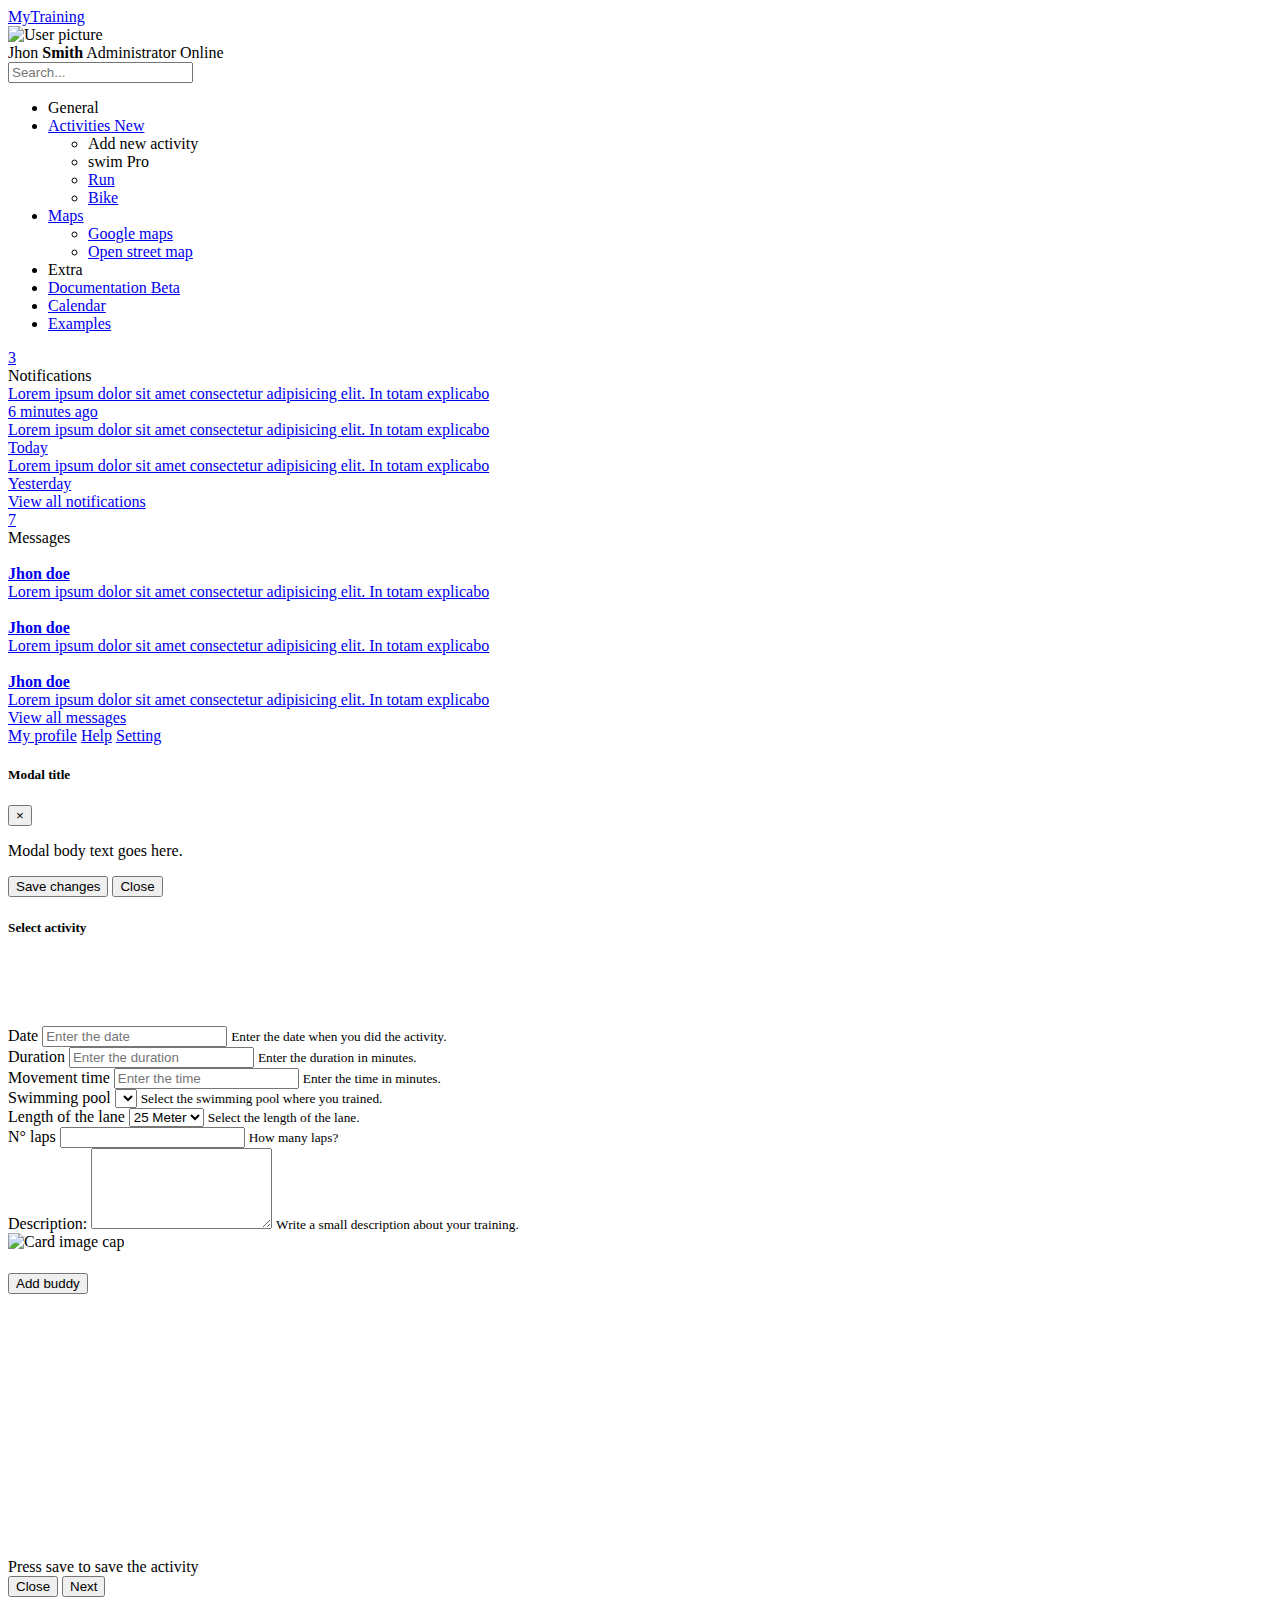
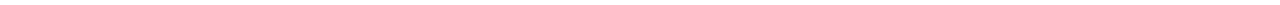
==== src/main/resources/templates/index.html @ ef980f3b "adding side bar" ====
<!DOCTYPE HTML>
<html xmlns:th="http://www.thymeleaf.org">

<head>
	<meta http-equiv="Content-Type" content="text/html; charset=UTF-8" />
    <meta http-equiv="X-UA-Compatible" content="IE=edge">
    <meta name="viewport" content="width=device-width, initial-scale=1">
    <meta name="description" content="Responsive sidebar template with sliding effect and dropdown menu based on bootstrap 3">
    <title>Sidebar template</title>

    <!-- using online links -->
    
    <link rel="stylesheet" href="https://use.fontawesome.com/releases/v5.0.13/css/all.css" integrity="sha384-DNOHZ68U8hZfKXOrtjWvjxusGo9WQnrNx2sqG0tfsghAvtVlRW3tvkXWZh58N9jp"
        crossorigin="anonymous">
        <!-- <link rel="stylesheet" th:href="@{/css/sidebar-themes/all.css}" type="text/css"> -->
    <link rel="stylesheet" href="//malihu.github.io/custom-scrollbar/jquery.mCustomScrollbar.min.css">

  	<link rel="stylesheet" th:href="@{/css/sidebar-themes/main.css}" type="text/css">
    <link rel="stylesheet" th:href="@{/css/sidebar-themes/sidebar-themes.css}" type="text/css">
    <link rel="shortcut icon" type="image/png" th:href="@{/images/favicon.png}"/>
    <link rel="stylesheet" th:href="@{/css/bootstrap/bootstrap.min.css}">
	<link rel="stylesheet" th:href="@{/css/main.css}" />
	<link rel="stylesheet" th:href="@{js/c3/c3.css}">
	<link rel="stylesheet" th:href="@{js/datatimepicker/jquery.datetimepicker.min.css}">
	<link rel="stylesheet" th:href="@{js/openlayers/ol.css}" type="text/css">
	<link rel="stylesheet" th:href="@{js/excellikefilter/excel-bootstrap-table-filter-style.css}" type="text/css">

<script th:src="@{js/openlayers/ol.js}"></script>
    
</head>

<body>
    <div class="page-wrapper default-theme sidebar-bg bg1 toggled">
        <nav id="sidebar" class="sidebar-wrapper">
            <div class="sidebar-content">
                <!-- sidebar-brand  -->
                <div class="sidebar-item sidebar-brand">
                    <a href="#">MyTraining</a>
                </div>
                <!-- sidebar-header  -->
                <div class="sidebar-item sidebar-header d-flex flex-nowrap">
                    <div class="user-pic">
                        <img class="img-responsive img-rounded" th:src="@{/images/user.jpg}" alt="User picture">
                    </div>
                    <div class="user-info">
                        <span class="user-name">Jhon
                            <strong>Smith</strong>
                        </span>
                        <span class="user-role">Administrator</span>
                        <span class="user-status">
                            <i class="fa fa-circle"></i>
                            <span>Online</span>
                        </span>
                    </div>
                </div>
                <!-- sidebar-search  -->
                <div class="sidebar-item sidebar-search">
                    <div>
                        <div class="input-group">
                            <input type="text" class="form-control search-menu" placeholder="Search...">
                            <div class="input-group-append">
                                <span class="input-group-text">
                                    <i class="fa fa-search" aria-hidden="true"></i>
                                </span>
                            </div>
                        </div>
                    </div>
                </div>
                <!-- sidebar-menu  -->
                <div class=" sidebar-item sidebar-menu">
                    <ul>
                        <li class="header-menu">
                            <span>General</span>
                        </li>
                        <li class="sidebar-dropdown">
                            <a href="#">
                                <i class="fa fa-tachometer-alt"></i>
                                <span class="menu-text">Activities</span>
                                <span class="badge badge-pill badge-warning">New</span>
                            </a>
                            <div class="sidebar-submenu">
                                <ul>
                                	<li>
                                        <a data-toggle="modal" onclick="initModalView()" data-target="#selectActivityModal">Add new activity</a>
                                    </li>
                                    <li>
                                        <a id="swimSectionMenuBtnId">swim
                                            <span class="badge badge-pill badge-success">Pro</span>
                                        </a>
                                    </li>
                                    <li>
                                        <a href="#">Run</a>
                                    </li>
                                    <li>
                                        <a href="#">Bike</a>
                                    </li>
                                </ul>
                            </div>
                        </li>
                        <li class="sidebar-dropdown" hidden>
                            <a href="#">
                                <i class="fa fa-shopping-cart"></i>
                                <span class="menu-text">E-commerce</span>
                                <span class="badge badge-pill badge-danger">3</span>
                            </a>
                            <div class="sidebar-submenu">
                                <ul>
                                    <li>
                                        <a href="#">Products

                                        </a>
                                    </li>
                                    <li>
                                        <a href="#">Orders</a>
                                    </li>
                                    <li>
                                        <a href="#">Credit cart</a>
                                    </li>
                                </ul>
                            </div>
                        </li>
                        <li class="sidebar-dropdown" hidden>
                            <a href="#">
                                <i class="far fa-gem"></i>
                                <span class="menu-text">Components</span>
                            </a>
                            <div class="sidebar-submenu">
                                <ul>
                                    <li>
                                        <a href="#">General</a>
                                    </li>
                                    <li>
                                        <a href="#">Panels</a>
                                    </li>
                                    <li>
                                        <a href="#">Tables</a>
                                    </li>
                                    <li>
                                        <a href="#">Icons</a>
                                    </li>
                                    <li>
                                        <a href="#">Forms</a>
                                    </li>
                                </ul>
                            </div>
                        </li>
                        <li class="sidebar-dropdown" hidden>
                            <a href="#">
                                <i class="fa fa-chart-line"></i>
                                <span class="menu-text">Charts</span>
                            </a>
                            <div class="sidebar-submenu">
                                <ul>
                                    <li>
                                        <a href="#">Pie chart</a>
                                    </li>
                                    <li>
                                        <a href="#">Line chart</a>
                                    </li>
                                    <li>
                                        <a href="#">Bar chart</a>
                                    </li>
                                    <li>
                                        <a href="#">Histogram</a>
                                    </li>
                                </ul>
                            </div>
                        </li>
                        <li class="sidebar-dropdown">
                            <a href="#">
                                <i class="fa fa-globe"></i>
                                <span class="menu-text">Maps</span>
                            </a>
                            <div class="sidebar-submenu">
                                <ul>
                                    <li>
                                        <a href="#">Google maps</a>
                                    </li>
                                    <li>
                                        <a href="#">Open street map</a>
                                    </li>
                                </ul>
                            </div>
                        </li>
                        <li class="header-menu">
                            <span>Extra</span>
                        </li>
                        <li>
                            <a href="#">
                                <i class="fa fa-book"></i>
                                <span class="menu-text">Documentation</span>
                                <span class="badge badge-pill badge-primary">Beta</span>
                            </a>
                        </li>
                        <li>
                            <a href="#">
                                <i class="fa fa-calendar"></i>
                                <span class="menu-text">Calendar</span>
                            </a>
                        </li>
                        <li>
                            <a href="#">
                                <i class="fa fa-folder"></i>
                                <span class="menu-text">Examples</span>
                            </a>
                        </li>
                    </ul>
                </div>
                <!-- sidebar-menu  -->
            </div>
            <!-- sidebar-footer  -->
            <div class="sidebar-footer">
                <div class="dropdown">

                    <a href="#" data-toggle="dropdown" aria-haspopup="true" aria-expanded="false">
                        <i class="fa fa-bell"></i>
                        <span class="badge badge-pill badge-warning notification">3</span>
                    </a>
                    <div class="dropdown-menu notifications" aria-labelledby="dropdownMenuMessage">
                        <div class="notifications-header">
                            <i class="fa fa-bell"></i>
                            Notifications
                        </div>
                        <div class="dropdown-divider"></div>
                        <a class="dropdown-item" href="#">
                            <div class="notification-content">
                                <div class="icon">
                                    <i class="fas fa-check text-success border border-success"></i>
                                </div>
                                <div class="content">
                                    <div class="notification-detail">Lorem ipsum dolor sit amet consectetur adipisicing
                                        elit. In totam explicabo</div>
                                    <div class="notification-time">
                                        6 minutes ago
                                    </div>
                                </div>
                            </div>
                        </a>
                        <a class="dropdown-item" href="#">
                            <div class="notification-content">
                                <div class="icon">
                                    <i class="fas fa-exclamation text-info border border-info"></i>
                                </div>
                                <div class="content">
                                    <div class="notification-detail">Lorem ipsum dolor sit amet consectetur adipisicing
                                        elit. In totam explicabo</div>
                                    <div class="notification-time">
                                        Today
                                    </div>
                                </div>
                            </div>
                        </a>
                        <a class="dropdown-item" href="#">
                            <div class="notification-content">
                                <div class="icon">
                                    <i class="fas fa-exclamation-triangle text-warning border border-warning"></i>
                                </div>
                                <div class="content">
                                    <div class="notification-detail">Lorem ipsum dolor sit amet consectetur adipisicing
                                        elit. In totam explicabo</div>
                                    <div class="notification-time">
                                        Yesterday
                                    </div>
                                </div>
                            </div>
                        </a>
                        <div class="dropdown-divider"></div>
                        <a class="dropdown-item text-center" href="#">View all notifications</a>
                    </div>
                </div>
                <div class="dropdown">
                    <a href="#" data-toggle="dropdown" aria-haspopup="true" aria-expanded="false">
                        <i class="fa fa-envelope"></i>
                        <span class="badge badge-pill badge-success notification">7</span>
                    </a>
                    <div class="dropdown-menu messages" aria-labelledby="dropdownMenuMessage">
                        <div class="messages-header">
                            <i class="fa fa-envelope"></i>
                            Messages
                        </div>
                        <div class="dropdown-divider"></div>
                        <a class="dropdown-item" href="#">
                            <div class="message-content">
                                <div class="pic">
                                    <img th:src="@{/images/user.jpg}" alt="">
                                </div>
                                <div class="content">
                                    <div class="message-title">
                                        <strong> Jhon doe</strong>
                                    </div>
                                    <div class="message-detail">Lorem ipsum dolor sit amet consectetur adipisicing
                                        elit. In totam explicabo</div>
                                </div>
                            </div>

                        </a>
                        <a class="dropdown-item" href="#">
                            <div class="message-content">
                                <div class="pic">
                                    <img th:src="@{/images/user.jpg}" alt="">
                                </div>
                                <div class="content">
                                    <div class="message-title">
                                        <strong> Jhon doe</strong>
                                    </div>
                                    <div class="message-detail">Lorem ipsum dolor sit amet consectetur adipisicing
                                        elit. In totam explicabo</div>
                                </div>
                            </div>

                        </a>
                        <a class="dropdown-item" href="#">
                            <div class="message-content">
                                <div class="pic">
                                    <img th:src="@{/images/user.jpg}" alt="">
                                </div>
                                <div class="content">
                                    <div class="message-title">
                                        <strong> Jhon doe</strong>
                                    </div>
                                    <div class="message-detail">Lorem ipsum dolor sit amet consectetur adipisicing
                                        elit. In totam explicabo</div>
                                </div>
                            </div>
                        </a>
                        <div class="dropdown-divider"></div>
                        <a class="dropdown-item text-center" href="#">View all messages</a>

                    </div>
                </div>
                <div class="dropdown">
                    <a href="#" data-toggle="dropdown" aria-haspopup="true" aria-expanded="false">
                        <i class="fa fa-cog"></i>
                        <span class="badge-sonar"></span>
                    </a>
                    <div class="dropdown-menu" aria-labelledby="dropdownMenuMessage">
                        <a class="dropdown-item" href="#">My profile</a>
                        <a class="dropdown-item" href="#">Help</a>
                        <a class="dropdown-item" href="#">Setting</a>
                    </div>
                </div>
                <div>
                    <a href="#">
                        <i class="fa fa-power-off"></i>
                    </a>
                </div>
                <div class="pinned-footer">
                    <a href="#">
                        <i class="fas fa-ellipsis-h"></i>
                    </a>
                </div>
            </div>
        </nav>
        <!-- page-content  -->
        <main class="page-content pt-2">
            <div id="overlay" class="overlay"></div>
            <div class="container-fluid p-5">
                <div id="rightContainer" class="rightContainer">
					<div id="activityTabsId" class="activityTabs"></div>
					<div id="chart" class="chartSpace"></div>
					<div id="activityTable"></div>
				</div>
            </div>
        </main>
        <!-- page-content" -->
    </div>
    <!-- page-wrapper -->
    
    <!-- Modal window -->
		<div id="myTrainingModalShowIndorSwimInfo" class="modal" tabindex="-1"
			role="dialog">
			<div class="modal-dialog modal-lg" role="document">
				<div class="modal-content">
					<div class="modal-header">
						<h5 class="modal-title">Modal title</h5>
						<button type="button" class="close" data-dismiss="modal"
							aria-label="Close">
							<span aria-hidden="true">&times;</span>
						</button>
					</div>
					<div class="modal-body">
						<p>Modal body text goes here.</p>
					</div>
					<div class="modal-footer">
						<button type="button" class="btn btn-primary">Save
							changes</button>
						<button type="button" class="btn btn-secondary"
							data-dismiss="modal">Close</button>
					</div>
				</div>
			</div>
		</div>
		<!-- END Modal window -->

		<!-- Modal select activity -->
		<div class="modal fade" id="selectActivityModal" tabindex="-1"
			role="dialog" aria-labelledby="exampleModalLabel" aria-hidden="true">
			<div class="modal-dialog" role="document">
				<div class="modal-content">
					<div class="modal-header">
						<h5 class="modal-title" id="exampleModalLabel">Select
							activity</h5>
					</div>
					<div class="modal-body">
						<div class="progress progressMargin">
							<div id="progressBarActivity"
								class="progress-bar progress-bar-striped" role="progressbar"
								style="width: 10%" aria-valuenow="10" aria-valuemin="0"
								aria-valuemax="100"></div>
						</div>
						<div id="selectActivityModalContent">
							<table style="width: 100%">
								<tr>
									<td><a id="1" class="clickableImg"> <img
											class="selectActivityImg" alt=""
											th:src="@{/images/swimming-poll.png}">
									</a></td>
									<td><a id="2" class="clickableImg"> <img
											class="selectActivityImg" alt=""
											th:src="@{/images/running.png}">
									</a></td>
									<td><a id="3" class="clickableImg"> <img
											class="selectActivityImg" alt=""
											th:src="@{/images/cycling.png}">
									</a></td>
								</tr>
								<tr>
									<td><a id="4" class="clickableImg"> <img
											class="selectActivityImg" alt=""
											th:src="@{/images/img-icon.svg}">
									</a></td>
									<td><a id="5" class="clickableImg"> <img
											class="selectActivityImg" alt=""
											th:src="@{/images/img-icon.svg}">
									</a></td>
									<td><a id="6" class="clickableImg"> <img
											class="selectActivityImg" alt=""
											th:src="@{/images/img-icon.svg}">
									</a></td>
								</tr>
								<tr>
									<td><a id="7" class="clickableImg"> <img
											class="selectActivityImg" alt=""
											th:src="@{/images/img-icon.svg}">
									</a></td>
									<td><a id="8" class="clickableImg"> <img
											class="selectActivityImg" alt=""
											th:src="@{/images/img-icon.svg}">
									</a></td>
									<td><a id="9" class="clickableImg"> <img
											class="selectActivityImg" alt=""
											th:src="@{/images/img-icon.svg}">
									</a></td>
								</tr>
							</table>
						</div>
						<div id="generalInformationActivity">
							<form>
								<div class="form-group">
									<label for="datetimepicker">Date</label> <input type="text"
										class="form-control" id="datetimepicker"
										placeholder="Enter the date"> <small
										id="inputDateActivityHelp" class="form-text text-muted">Enter
										the date when you did the activity.</small>
								</div>
								<div class="form-group">
									<label for="inputDurationActivity">Duration</label> <input
										type="text" class="form-control" id="inputDurationActivity"
										placeholder="Enter the duration"> <small
										id="inputDurationActivityHelp" class="form-text text-muted">Enter
										the duration in minutes.</small>
								</div>
								<div class="form-group">
									<label for="inputMovementDurationActivity">Movement time</label> <input
										type="text" class="form-control" id="inputMovementDurationActivity"
										placeholder="Enter the time"> <small
										id="inputMovementDurationActivityHelp" class="form-text text-muted">Enter
										the time in minutes.</small>
								</div>
							</form>
						</div>
						<div id="placeInformationActivity">
							<div class="form-group">
								<label for="selectSwimmingPlaceActivity">Swimming pool</label>
								<select id="selectSwimmingPlaceActivity">
									<option th:each="sp : ${swimPLaces}" th:text="${sp.name}" th:value="${sp.id}"></option>
								</select>
								<small id="selectSwimmingPlaceActivityHelp" class="form-text text-muted">
									Select the swimming pool where you trained.
								</small>
							</div>
							<div class="form-group">
								<label for="selectLongLane">Length of the lane</label>
								<select id="selectLongLane">
									<option th:value="${POOL_LENGTH_25_METER}">25 Meter</option>
									<option th:value="${POOL_LENGTH_50_METER}">50 Meter</option>
									<option th:value="${POOL_LENGTH_31_METER}">31 Meter</option>
								</select>
								<small id="selectSwimmingPlaceActivityHelp" class="form-text text-muted">
									Select the length of the lane.
								</small>
							</div>
<!-- 							<div id="map" class="map" style="height: 300px; width: 100%;"></div> -->
						</div>
						<div id="detailsSwimActivity">
							<div class="form-group">
								<label for="numberOfLapsSwimActivity">N° laps</label>
								<input type="text" id="numberOfLapsSwimActivity"/>
								<small id="numberOfLapsSwimActivityHelp" class="form-text text-muted">
									How many laps?
								</small>
							</div>
							<div class="form-group">
								<label for="descriptionSwimActivity">Description:</label>
								<textarea id="descriptionSwimActivity" class="form-control" rows="5" ></textarea>
								<small id="descriptionSwimActivityHelp" class="form-text text-muted">
									Write a small description about your training.
								</small>
							</div>
						</div>
						<div id="buddiesSwimActivity">
							<div style="overflow-y: scroll; max-height: 500px;">
								<div th:each="user : ${users}" class="card" style="width: 13rem; float: left; margin-right: 5px; margin-bottom: 5px; height: 20rem">
								  <img class="card-img-top selectUserImg" th:src="@{'/images/user/'+${user.getPicture()}}" alt="Card image cap">
								  <div class="card-body">
								    <h5 class="card-title" th:text="${user.getDisplayName()}"></h5>
								    <button th:attr="data-id=${user.getId()}" class="btn btn-primary addBuddyButton">Add buddy</button>
								  </div>
								</div>
							</div>
						</div>
						<div id="summarySwimActivity">
							<div>Press save to save the activity</div>
						</div>
					</div>
					<div class="modal-footer">
						<button type="button" class="btn btn-secondary"
							data-dismiss="modal">Close</button>
						<button type="button" id="newActivityNextButton"
							class="btn btn-primary disabled">Next</button>
					</div>
				</div>
			</div>
		</div>

    <!-- using online scripts -->
     <script src="//malihu.github.io/custom-scrollbar/jquery.mCustomScrollbar.concat.min.js"></script>

   </div>
	<!-- /.container -->
	<div>
		<div id="currentUserInfo" data-th-attr="data-id=${currentUser.id}"></div>
	</div>

	<script th:src="@{js/jquery/jquery-3.3.1.min.js}"></script>
	<script th:src="@{js/popper/popper.min.js}"></script>
	<script th:src="@{js/bootstrap/bootstrap.min.js}"></script>
	<script th:src="@{js/d3/d3.min.js}"></script>
	<script th:src="@{js/c3/c3.min.js}"></script>
	<script th:src="@{js/validatejs/validate.min.js}"></script>
	<script th:src="@{js/common.js}"></script>
	<script th:src="@{js/BasicChart.js}"></script>
	<script th:src="@{js/swimmController.js}"></script>
	
	<script th:src="@{js/datatimepicker/jquery.datetimepicker.full.min.js}"></script>

	<script type="text/javascript">
		jQuery('#datetimepicker').datetimepicker({
			format : 'Y-m-d H:i'
		});
	</script>
	

	<script th:src="@{js/map.js}"></script>
	<script th:src="@{js/activityController.js}"></script>
	<script th:src="@{js/ajax/ajax.js}"></script>
	<script th:src="@{js/notifyJs/bootstrap-notify.min.js}"></script>
	<script th:src="@{js/notifyJs/notify.js}"></script>
	
	<script th:src="@{js/excellikefilter/excel-bootstrap-table-filter-bundle.js}"></script>

	<script th:src="@{js/sidebar-themes/main.js}"></script>
</body>

</html>
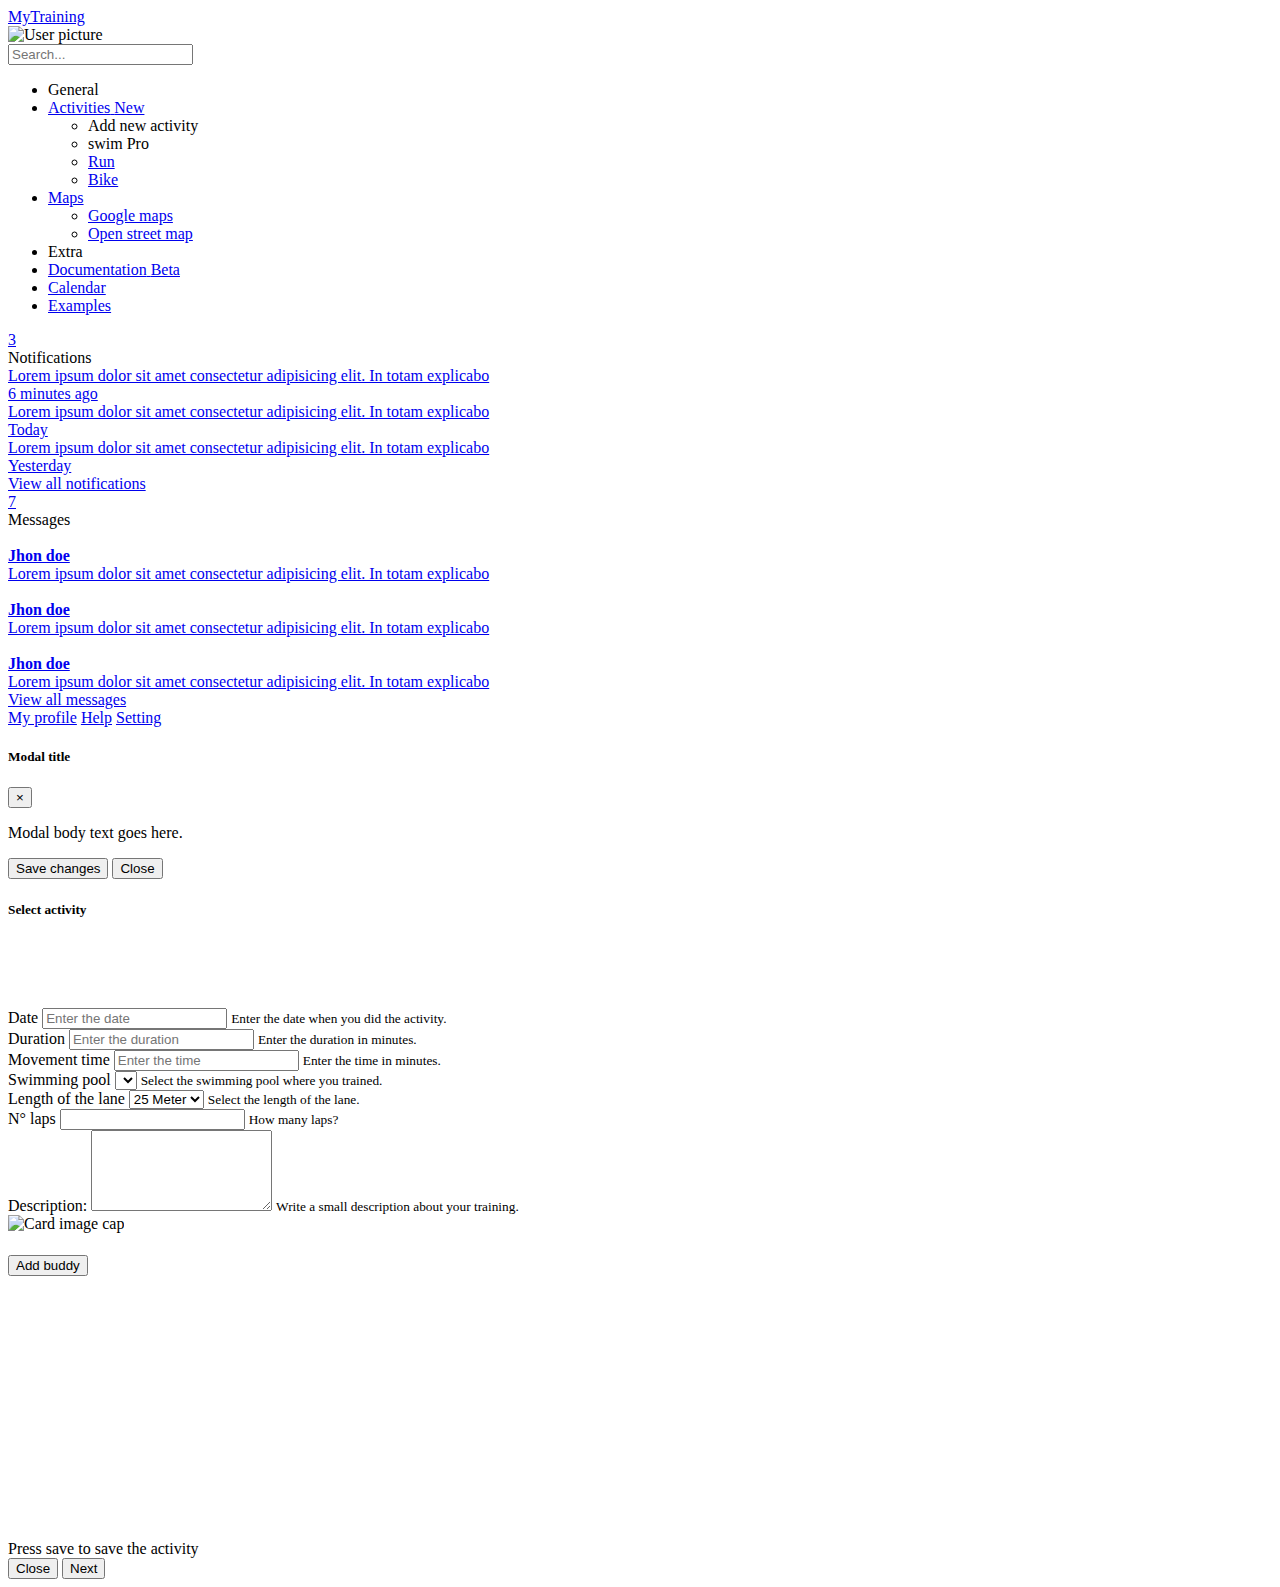
==== commit d5d62a36: "add user picture" ====
--- a/src/main/resources/templates/index.html
+++ b/src/main/resources/templates/index.html
@@ -40,17 +40,16 @@
                 <!-- sidebar-header  -->
                 <div class="sidebar-item sidebar-header d-flex flex-nowrap">
                     <div class="user-pic">
-                        <img class="img-responsive img-rounded" th:src="@{/images/user.jpg}" alt="User picture">
+                        <img class="img-responsive img-rounded" th:src="@{'/images/user/'+${currentUser.getPicture()}}" alt="User picture">
                     </div>
                     <div class="user-info">
-                        <span class="user-name">Jhon
-                            <strong>Smith</strong>
+                        <span class="user-name" th:text="${currentUser.name}">
                         </span>
-                        <span class="user-role">Administrator</span>
-                        <span class="user-status">
-                            <i class="fa fa-circle"></i>
-                            <span>Online</span>
-                        </span>
+<!--                         <span class="user-role">Administrator</span> -->
+<!--                         <span class="user-status"> -->
+<!--                             <i class="fa fa-circle"></i> -->
+<!--                             <span>Online</span> -->
+<!--                         </span> -->
                     </div>
                 </div>
                 <!-- sidebar-search  -->
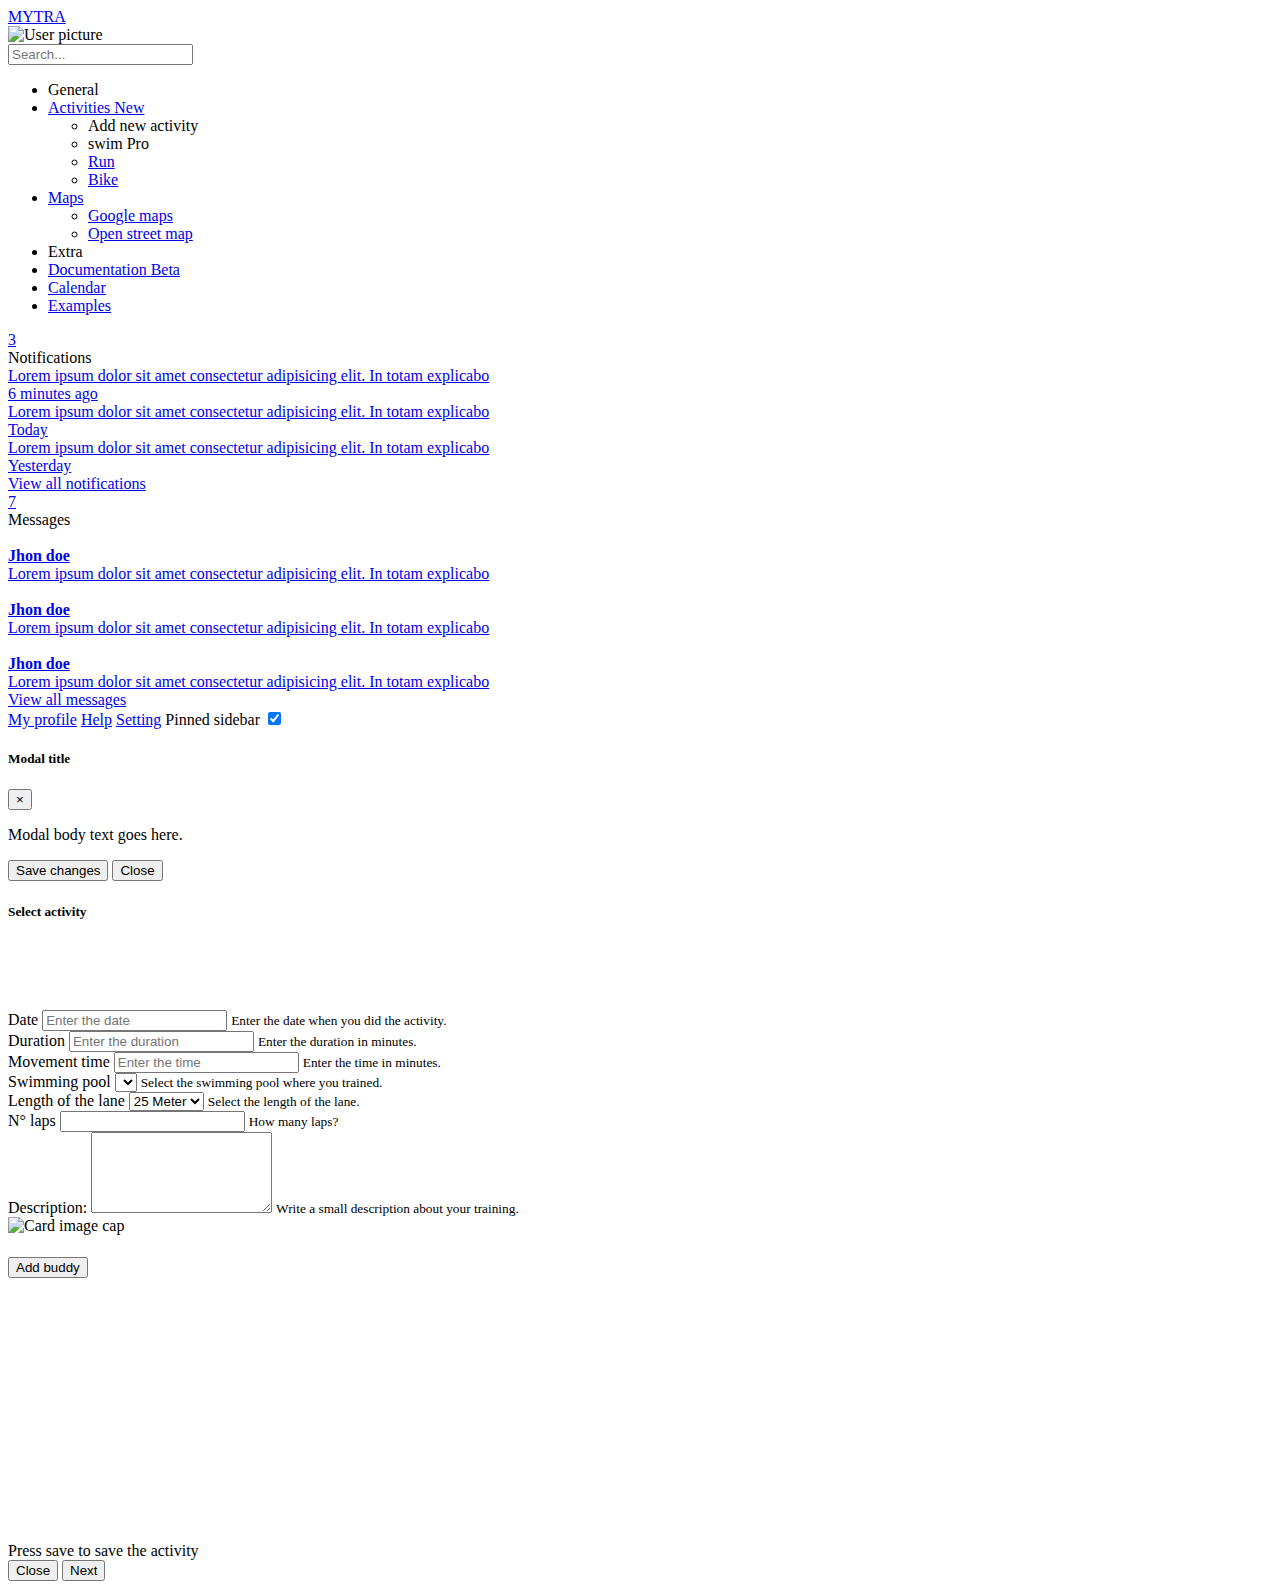
==== commit 6d80ea79: "pin/Unpin side bar" ====
--- a/src/main/resources/templates/index.html
+++ b/src/main/resources/templates/index.html
@@ -6,15 +6,12 @@
     <meta http-equiv="X-UA-Compatible" content="IE=edge">
     <meta name="viewport" content="width=device-width, initial-scale=1">
     <meta name="description" content="Responsive sidebar template with sliding effect and dropdown menu based on bootstrap 3">
-    <title>Sidebar template</title>
+    <title>MYTRA</title>
 
     <!-- using online links -->
     
-    <link rel="stylesheet" href="https://use.fontawesome.com/releases/v5.0.13/css/all.css" integrity="sha384-DNOHZ68U8hZfKXOrtjWvjxusGo9WQnrNx2sqG0tfsghAvtVlRW3tvkXWZh58N9jp"
-        crossorigin="anonymous">
-        <!-- <link rel="stylesheet" th:href="@{/css/sidebar-themes/all.css}" type="text/css"> -->
-    <link rel="stylesheet" href="//malihu.github.io/custom-scrollbar/jquery.mCustomScrollbar.min.css">
-
+	<link rel="stylesheet" th:href="@{/css/sidebar-themes/all.css}" type="text/css">
+	<link rel="stylesheet" th:href="@{/css/sidebar-themes/jquery.mCustomScrollbar.min.css}" type="text/css">
   	<link rel="stylesheet" th:href="@{/css/sidebar-themes/main.css}" type="text/css">
     <link rel="stylesheet" th:href="@{/css/sidebar-themes/sidebar-themes.css}" type="text/css">
     <link rel="shortcut icon" type="image/png" th:href="@{/images/favicon.png}"/>
@@ -30,12 +27,12 @@
 </head>
 
 <body>
-    <div class="page-wrapper default-theme sidebar-bg bg1 toggled">
+    <div class="page-wrapper default-theme sidebar-bg bg1 toggled pinned">
         <nav id="sidebar" class="sidebar-wrapper">
             <div class="sidebar-content">
                 <!-- sidebar-brand  -->
                 <div class="sidebar-item sidebar-brand">
-                    <a href="#">MyTraining</a>
+                    <a href="#">MYTRA</a>
                 </div>
                 <!-- sidebar-header  -->
                 <div class="sidebar-item sidebar-header d-flex flex-nowrap">
@@ -45,7 +42,7 @@
                     <div class="user-info">
                         <span class="user-name" th:text="${currentUser.name}">
                         </span>
-<!--                         <span class="user-role">Administrator</span> -->
+                        <span class="user-role" th:text="${currentUser.profession}"></span>
 <!--                         <span class="user-status"> -->
 <!--                             <i class="fa fa-circle"></i> -->
 <!--                             <span>Online</span> -->
@@ -336,6 +333,10 @@
                         <a class="dropdown-item" href="#">My profile</a>
                         <a class="dropdown-item" href="#">Help</a>
                         <a class="dropdown-item" href="#">Setting</a>
+                        <a class="dropdown-item">
+                        	Pinned sidebar
+                        	<input type="checkbox" id="setPinnedSidebar" checked>
+                        </a>
                     </div>
                 </div>
                 <div>
@@ -543,8 +544,7 @@
 		</div>
 
     <!-- using online scripts -->
-     <script src="//malihu.github.io/custom-scrollbar/jquery.mCustomScrollbar.concat.min.js"></script>
-
+    
    </div>
 	<!-- /.container -->
 	<div>
@@ -575,10 +575,10 @@
 	<script th:src="@{js/ajax/ajax.js}"></script>
 	<script th:src="@{js/notifyJs/bootstrap-notify.min.js}"></script>
 	<script th:src="@{js/notifyJs/notify.js}"></script>
-	
 	<script th:src="@{js/excellikefilter/excel-bootstrap-table-filter-bundle.js}"></script>
-
 	<script th:src="@{js/sidebar-themes/main.js}"></script>
+	<script th:src="@{js/sidebar-themes/jquery.mCustomScrollbar.concat.min.js}"></script>
+	<script th:src="@{js/sidebar-themes/sidebarController.js}"></script>
 </body>
 
 </html>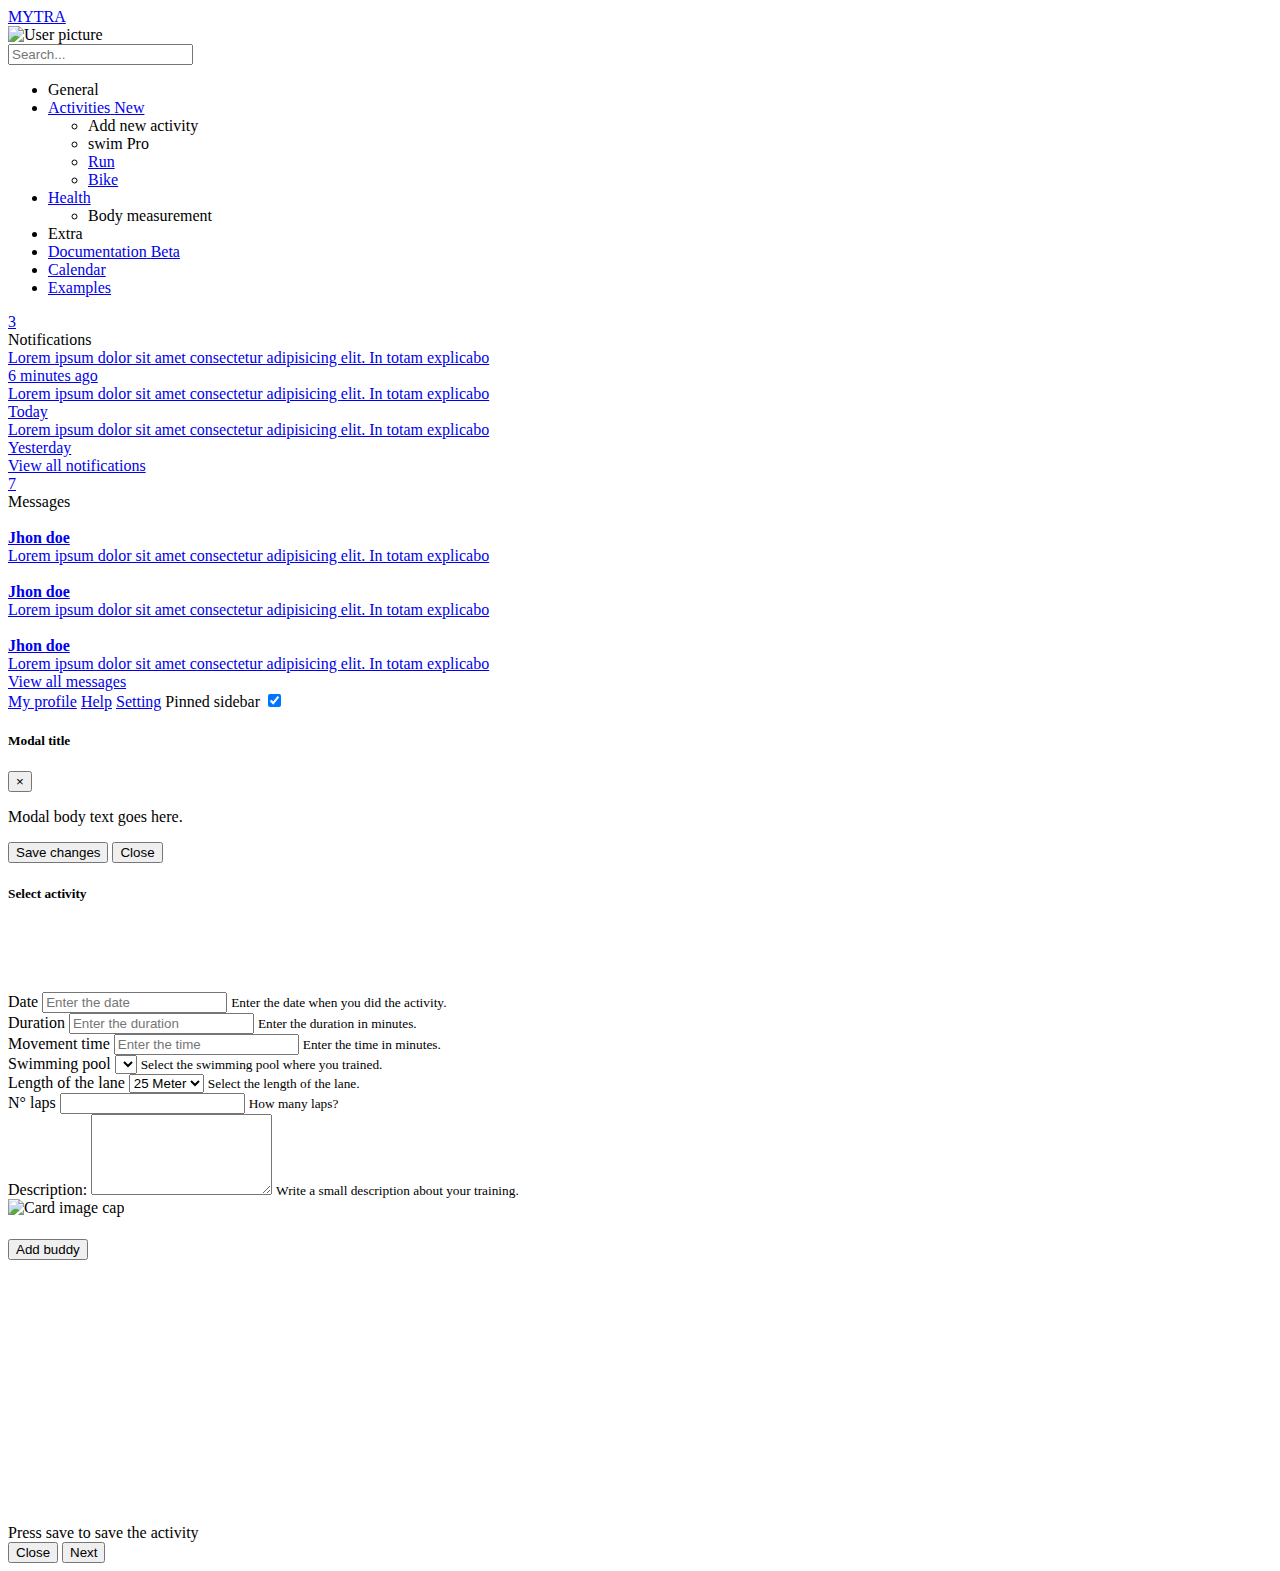
==== commit 4ba94f80: "usig Ajax lib overall in the app. Page_manager and health controller" ====
--- a/src/main/resources/templates/index.html
+++ b/src/main/resources/templates/index.html
@@ -165,15 +165,12 @@
                         <li class="sidebar-dropdown">
                             <a href="#">
                                 <i class="fa fa-globe"></i>
-                                <span class="menu-text">Maps</span>
+                                <span class="menu-text">Health</span>
                             </a>
                             <div class="sidebar-submenu">
                                 <ul>
                                     <li>
-                                        <a href="#">Google maps</a>
-                                    </li>
-                                    <li>
-                                        <a href="#">Open street map</a>
+                                        <a id="bodyMeasurementButton">Body measurement</a>
                                     </li>
                                 </ul>
                             </div>
@@ -356,9 +353,10 @@
             <div id="overlay" class="overlay"></div>
             <div class="container-fluid p-5">
                 <div id="rightContainer" class="rightContainer">
-					<div id="activityTabsId" class="activityTabs"></div>
-					<div id="chart" class="chartSpace"></div>
-					<div id="activityTable"></div>
+					<div id="activityTabsId" class="activityTabs rightContainerElement"></div>
+					<div id="chart" class="chartSpace rightContainerElement"></div>
+					<div id="activityTable" class="rightContainerElement"></div>
+					<div id="healthContent" class="rightContainerElement"></div>
 				</div>
             </div>
         </main>
@@ -557,6 +555,9 @@
 	<script th:src="@{js/d3/d3.min.js}"></script>
 	<script th:src="@{js/c3/c3.min.js}"></script>
 	<script th:src="@{js/validatejs/validate.min.js}"></script>
+	
+	<script th:src="@{js/pagemanager/page_manager.js}"></script>
+	
 	<script th:src="@{js/common.js}"></script>
 	<script th:src="@{js/BasicChart.js}"></script>
 	<script th:src="@{js/swimmController.js}"></script>
@@ -579,6 +580,10 @@
 	<script th:src="@{js/sidebar-themes/main.js}"></script>
 	<script th:src="@{js/sidebar-themes/jquery.mCustomScrollbar.concat.min.js}"></script>
 	<script th:src="@{js/sidebar-themes/sidebarController.js}"></script>
+	<script th:src="@{js/health/health.js}"></script>
+	<script th:src="@{js/health/health_controller.js}"></script>
+	
+	
 </body>
 
 </html>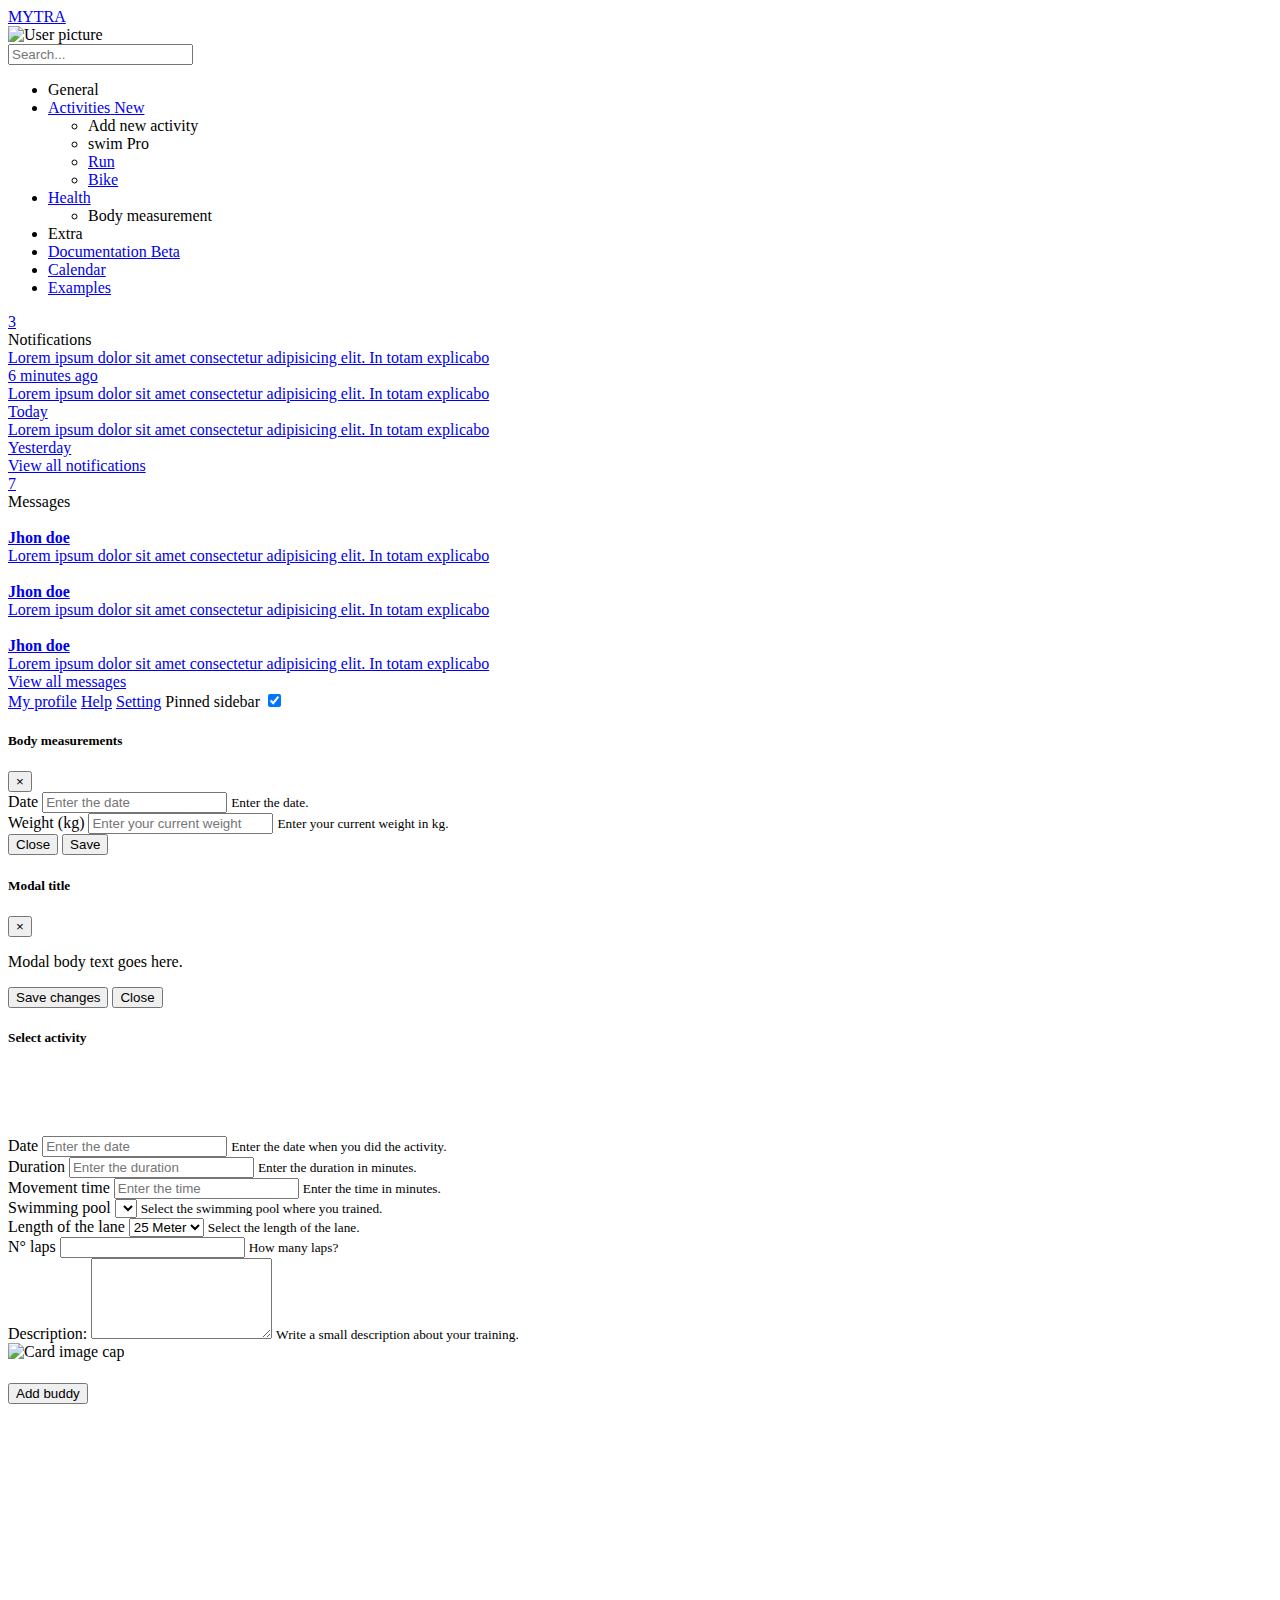
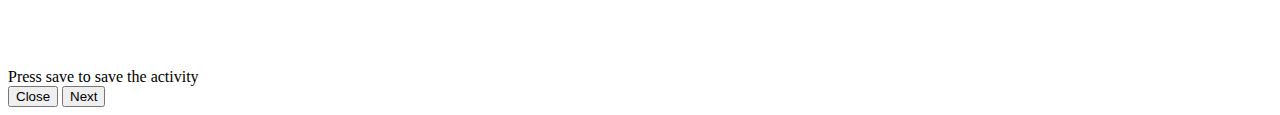
==== commit fd344385: "first step in modal body measurements" ====
--- a/src/main/resources/templates/index.html
+++ b/src/main/resources/templates/index.html
@@ -363,6 +363,41 @@
         <!-- page-content" -->
     </div>
     <!-- page-wrapper -->
+
+    <div id="healthBodyMeasurementModal" class="modal" tabindex="-1" role="dialog">
+        <div class="modal-dialog" role="document">
+            <div class="modal-content">
+                <div class="modal-header">
+                    <h5 class="modal-title">Body measurements</h5>
+                    <button type="button" class="close" data-dismiss="modal" aria-label="Close">
+                        <span aria-hidden="true">&times;</span>
+                    </button>
+                </div>
+                <div class="modal-body">
+                    <form>
+                        <div class="form-group">
+                            <label for="datetimepickerBodyMeasuementHelp">Date</label> <input type="text"
+                                                                                              class="form-control" id="datetimepickerBodyMeasuement"
+                                                                                              placeholder="Enter the date">
+                            <small id="datetimepickerBodyMeasuementHelp" class="form-text text-muted">
+                                Enter the date.
+                            </small>
+                        </div>
+                        <div class="form-group">
+                            <label for="weightInputField">Weight (kg)</label>
+                            <input type="text" class="form-control" id="weightInputField" aria-describedby="weightInputFieldHelp" placeholder="Enter your current weight">
+                            <small id="weightInputFieldHelp" class="form-text text-muted">Enter your current weight in kg.</small>
+                        </div>
+
+                    </form>
+                </div>
+                <div class="modal-footer">
+                    <button type="button" class="btn btn-secondary" data-dismiss="modal">Close</button>
+                    <button type="button" class="btn btn-primary">Save</button>
+                </div>
+            </div>
+        </div>
+    </div>
     
     <!-- Modal window -->
 		<div id="myTrainingModalShowIndorSwimInfo" class="modal" tabindex="-1"
@@ -568,6 +603,10 @@
 		jQuery('#datetimepicker').datetimepicker({
 			format : 'Y-m-d H:i'
 		});
+
+        jQuery('#datetimepickerBodyMeasuement').datetimepicker({
+            format : 'Y-m-d H:i'
+        });
 	</script>
 	
 
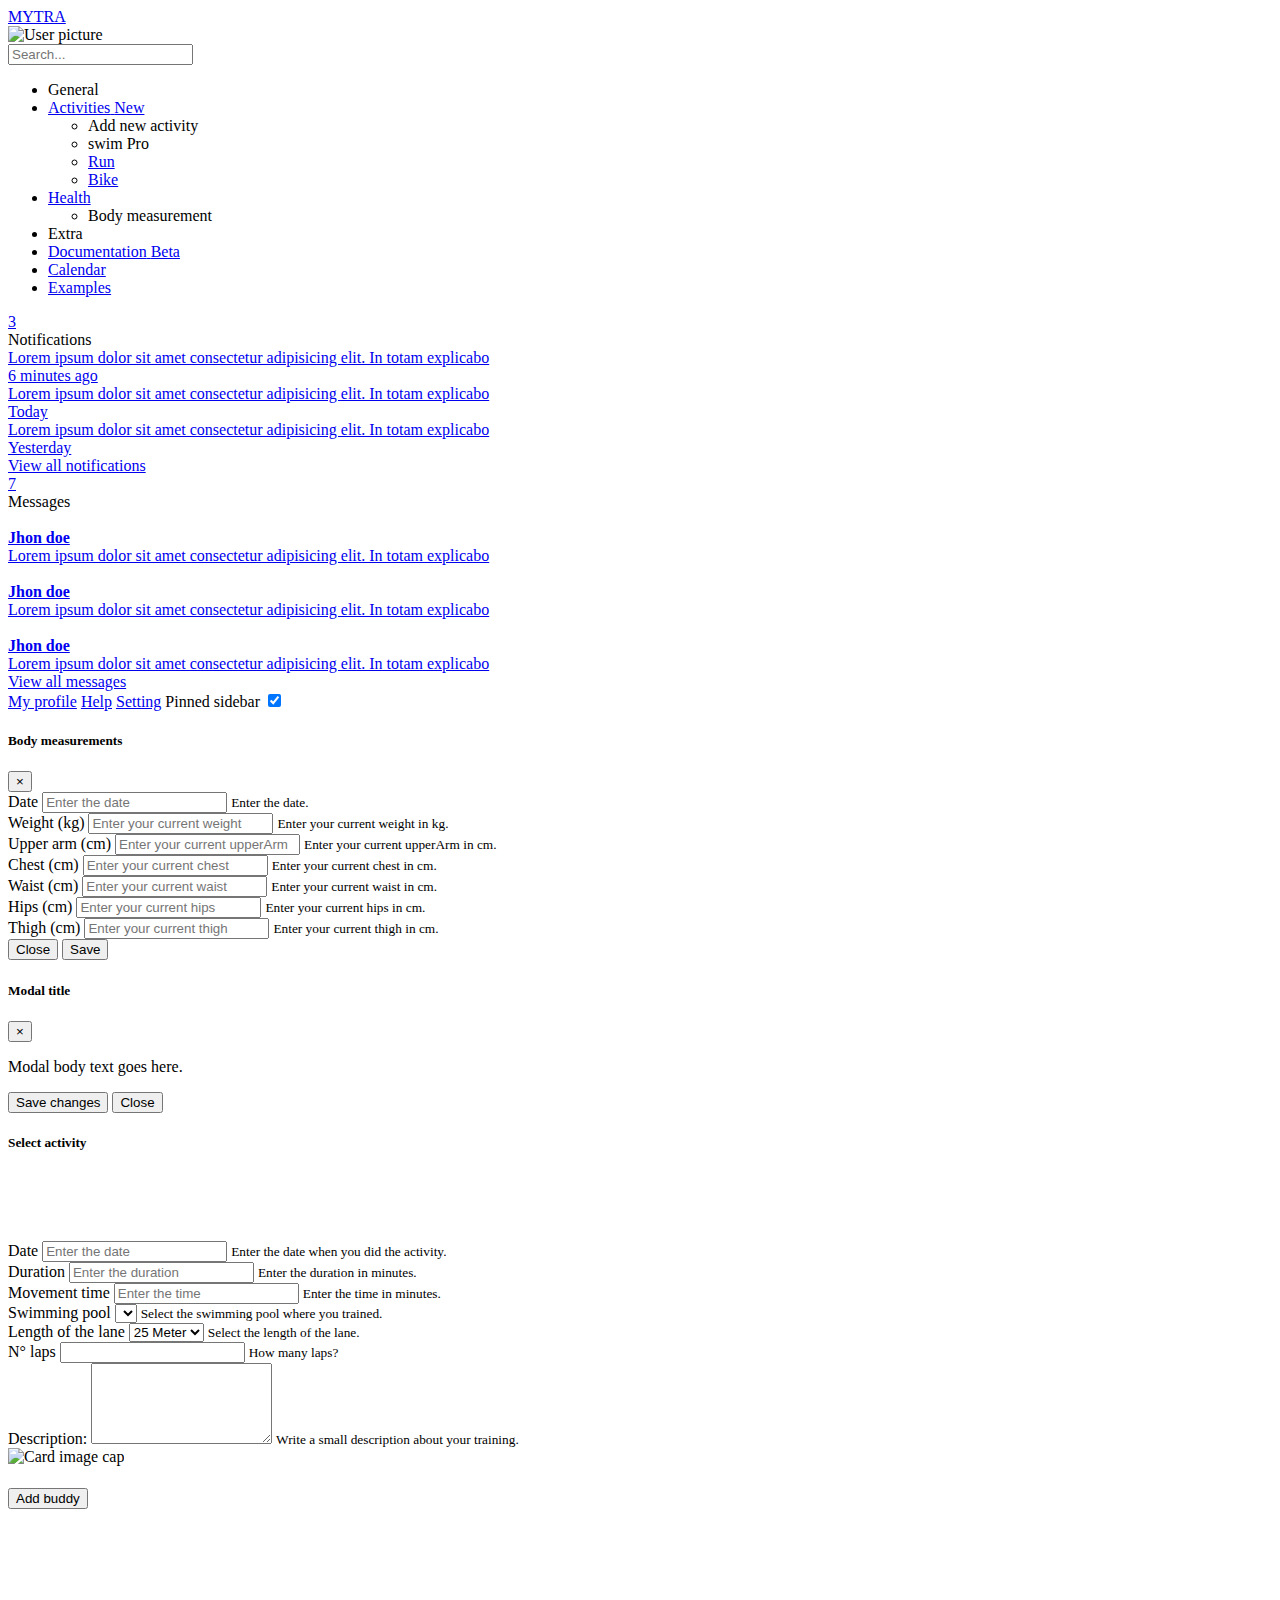
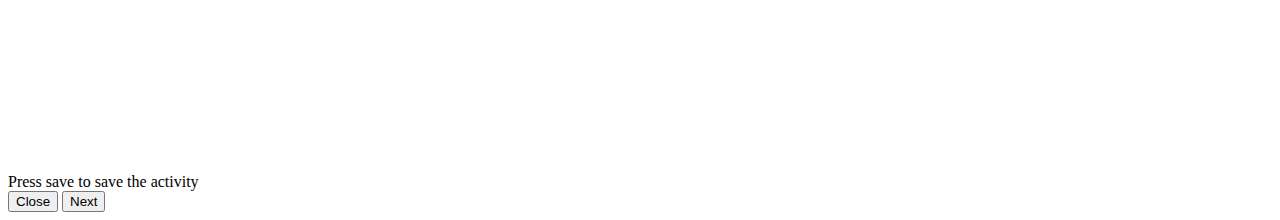
==== commit 4068e2f0: "adding save bodyMeasurement" ====
--- a/src/main/resources/templates/index.html
+++ b/src/main/resources/templates/index.html
@@ -378,22 +378,47 @@
                         <div class="form-group">
                             <label for="datetimepickerBodyMeasuementHelp">Date</label> <input type="text"
                                                                                               class="form-control" id="datetimepickerBodyMeasuement"
-                                                                                              placeholder="Enter the date">
+                                                                                              data-jsonName="date" placeholder="Enter the date">
                             <small id="datetimepickerBodyMeasuementHelp" class="form-text text-muted">
                                 Enter the date.
                             </small>
                         </div>
                         <div class="form-group">
                             <label for="weightInputField">Weight (kg)</label>
-                            <input type="text" class="form-control" id="weightInputField" aria-describedby="weightInputFieldHelp" placeholder="Enter your current weight">
+                            <input data-jsonName="weight" type="text" class="form-control" id="weightInputField" aria-describedby="weightInputFieldHelp" placeholder="Enter your current weight">
                             <small id="weightInputFieldHelp" class="form-text text-muted">Enter your current weight in kg.</small>
+                        </div>
+                        <div class="form-group">
+                            <label for="upperArmInputField">Upper arm (cm)</label>
+                            <input data-jsonName="upperArm" type="text" class="form-control" id="upperArmInputField" aria-describedby="upperArmInputFieldHelp" placeholder="Enter your current upperArm">
+                            <small id="upperArmInputFieldHelp" class="form-text text-muted">Enter your current upperArm in cm.</small>
+                        </div>
+                        <div class="form-group">
+                            <label for="chestInputField">Chest (cm)</label>
+                            <input data-jsonName="chest" type="text" class="form-control" id="chestInputField" aria-describedby="chestInputFieldHelp" placeholder="Enter your current chest">
+                            <small id="chestInputFieldHelp" class="form-text text-muted">Enter your current chest in cm.</small>
+                        </div>
+                        <div class="form-group">
+                            <label for="waistInputField">Waist (cm)</label>
+                            <input data-jsonName="waist" type="text" class="form-control" id="waistInputField" aria-describedby="waistInputFieldHelp" placeholder="Enter your current waist">
+                            <small id="waistInputFieldHelp" class="form-text text-muted">Enter your current waist in cm.</small>
+                        </div>
+                        <div class="form-group">
+                            <label for="hipsInputField">Hips (cm)</label>
+                            <input data-jsonName="hips" type="text" class="form-control" id="hipsInputField" aria-describedby="hipsInputFieldHelp" placeholder="Enter your current hips">
+                            <small id="hipsInputFieldHelp" class="form-text text-muted">Enter your current hips in cm.</small>
+                        </div>
+                        <div class="form-group">
+                            <label for="thighInputField">Thigh (cm)</label>
+                            <input data-jsonName="thigh" type="text" class="form-control" id="thighInputField" aria-describedby="thighInputFieldHelp" placeholder="Enter your current thigh">
+                            <small id="thighInputFieldHelp" class="form-text text-muted">Enter your current thigh in cm.</small>
                         </div>
 
                     </form>
                 </div>
                 <div class="modal-footer">
                     <button type="button" class="btn btn-secondary" data-dismiss="modal">Close</button>
-                    <button type="button" class="btn btn-primary">Save</button>
+                    <button id="bodyMEasurementSaveButton" type="button" class="btn btn-primary">Save</button>
                 </div>
             </div>
         </div>
@@ -605,7 +630,7 @@
 		});
 
         jQuery('#datetimepickerBodyMeasuement').datetimepicker({
-            format : 'Y-m-d H:i'
+            format : 'Y-m-d'
         });
 	</script>
 	
